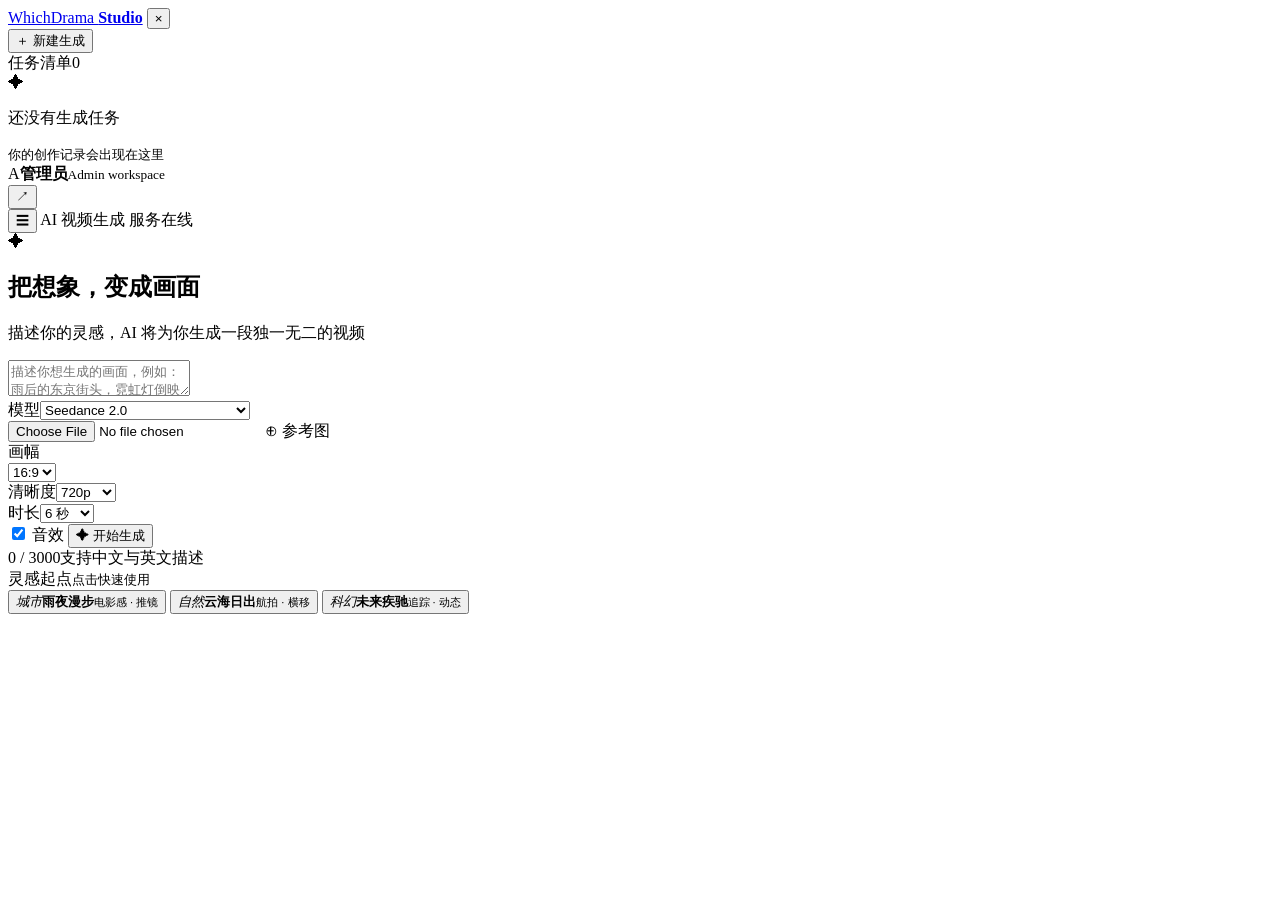
==== src/ai_vedio/web_assets/index.html @ b584de34 "fix: bust cached video UI assets" ====
<!doctype html>
<html lang="zh-CN">
<head>
  <meta charset="utf-8">
  <meta name="viewport" content="width=device-width, initial-scale=1">
  <base href="__BASE_PATH__/">
  <title>AI 视频生成 · WhichDrama Studio</title>
  <link rel="stylesheet" href="./static/app.css?v=wan-v2-20260828">
</head>
<body class="app-page">
  <aside class="sidebar" id="sidebar">
    <header class="sidebar-header">
      <a class="brand" href="./"><span class="brand-mark"><i></i><i></i><i></i></span><span>WhichDrama <b>Studio</b></span></a>
      <button id="sidebar-close" class="icon-button mobile-only" aria-label="关闭任务栏">×</button>
    </header>
    <button class="new-task active" id="new-task"><span>＋</span> 新建生成</button>
    <div class="task-heading"><span>任务清单</span><span id="task-count">0</span></div>
    <div class="task-list" id="task-list">
      <div class="task-empty"><div class="empty-icon">✦</div><p>还没有生成任务</p><small>你的创作记录会出现在这里</small></div>
    </div>
    <footer class="sidebar-footer">
      <div class="account"><span class="avatar">A</span><span><b>管理员</b><small>Admin workspace</small></span></div>
      <button class="icon-button" id="logout" title="退出登录" aria-label="退出登录">↗</button>
    </footer>
  </aside>

  <main class="workspace">
    <header class="topbar">
      <button id="sidebar-open" class="icon-button mobile-only" aria-label="打开任务栏">☰</button>
      <span class="crumb"><i></i> AI 视频生成</span>
      <span class="online"><i></i> 服务在线</span>
    </header>

    <section class="hero" id="composer-view">
      <div class="hero-copy">
        <span class="spark">✦</span>
        <h1>把想象，变成画面</h1>
        <p>描述你的灵感，AI 将为你生成一段独一无二的视频</p>
      </div>
      <form id="generate-form" class="composer">
        <textarea id="prompt" name="prompt" maxlength="3000" placeholder="描述你想生成的画面，例如：雨后的东京街头，霓虹灯倒映在水面上，镜头缓慢向前推进……" required></textarea>
        <div id="reference-preview" class="reference-preview" hidden>
          <img id="reference-image" alt="参考图预览"><span><b id="reference-name"></b><small>参考图片</small></span>
          <button id="remove-reference" type="button" aria-label="移除参考图">×</button>
        </div>
        <div id="reference-guide" class="reference-guide" hidden>
          <span>i</span>
          <p><b>真人参考图需要预先验证</b><small>包含可识别人脸的图片不能直接上传，请先加入 BytePlus 受信任素材库；普通物品、场景或插画可直接使用。</small></p>
        </div>
        <div class="composer-bar">
          <div class="control-group model-control"><span class="control-label">模型</span><select name="model" id="model" aria-label="生成模型">
            <optgroup label="自建云 GPU">
              <option value="pinkcherry-ltx-2.3-v1.8">自建 · PinkCherry LTX 2.3</option>
              <option value="wan-2.2-a14b-adult-v2" __WAN_V2_OPTION_STATE__>自建 V2 · Wan 2.2 成人 LoRA</option>
            </optgroup>
            <optgroup label="BytePlus Seedance">
            <option value="seedance-2.5">Seedance 2.5</option>
            <option value="seedance-2-mini">Seedance 2.0 Mini</option>
            <option value="seedance-2-fast">Seedance 2.0 Fast</option>
            <option value="seedance-2.0" selected>Seedance 2.0</option>
            </optgroup>
          </select></div>
          <label id="reference-control" class="upload-button" title="添加参考图片">
            <input id="reference" name="reference" type="file" accept="image/jpeg,image/png,image/webp,image/gif,image/heic">
            <span>⊕</span> 参考图
          </label>
          <div class="divider"></div>
          <div class="control-group">
            <span class="control-label">画幅</span>
            <div class="select-wrap"><span id="ratio-icon" class="ratio-icon landscape"></span><select name="ratio" id="ratio"><option>16:9</option><option>9:16</option><option>1:1</option><option>4:3</option><option>3:4</option><option>21:9</option></select></div>
          </div>
          <div class="control-group"><span class="control-label">清晰度</span><select id="resolution" name="resolution"><option>480p</option><option selected>720p</option><option>1080p</option></select></div>
          <div class="control-group"><span class="control-label">时长</span><select id="duration" name="duration"><option value="4">4 秒</option><option value="5">5 秒</option><option value="6" selected>6 秒</option><option value="8">8 秒</option><option value="10">10 秒</option><option value="12">12 秒</option><option value="15">15 秒</option></select></div>
          <label id="audio-control" class="audio-toggle"><input id="generate-audio" type="checkbox" name="generate_audio" checked><span></span> 音效</label>
          <button id="submit-button" class="generate-button" type="submit"><span>✦</span> 开始生成</button>
        </div>
        <p id="model-hint" class="model-hint" hidden><b>独立云 GPU 链路</b></p>
        <div class="composer-meta"><span id="char-count">0 / 3000</span><span>支持中文与英文描述</span></div>
      </form>

      <div class="inspiration">
        <div class="section-title"><span>灵感起点</span><small>点击快速使用</small></div>
        <div class="prompt-cards">
          <button type="button" data-prompt="雨后的东京街头，霓虹灯倒映在湿润的路面上，一位撑着透明雨伞的女孩从镜头前走过，电影感，镜头缓慢向前推进">
            <span class="card-art night"><i>城市</i></span><b>雨夜漫步</b><small>电影感 · 推镜</small>
          </button>
          <button type="button" data-prompt="清晨的云海之上，金色阳光从群山间升起，薄雾流动，航拍镜头缓慢横移，宁静而壮阔">
            <span class="card-art sunrise"><i>自然</i></span><b>云海日出</b><small>航拍 · 横移</small>
          </button>
          <button type="button" data-prompt="未来感银色跑车穿过赛博朋克城市，蓝紫色光线在车身流动，低机位追踪镜头，速度感强烈">
            <span class="card-art future"><i>科幻</i></span><b>未来疾驰</b><small>追踪 · 动态</small>
          </button>
        </div>
      </div>
    </section>

    <section class="detail-view" id="detail-view" hidden>
      <button class="back-button" id="back-button">← 返回创作</button>
      <div class="result-card">
        <div class="result-video" id="result-video"><div class="result-placeholder"><span class="loader"></span><b>正在创作中</b><small>通常需要几分钟，请稍候</small></div></div>
        <div class="result-info"><span id="detail-status" class="status-pill">生成中</span><h2 id="detail-title"></h2><div id="detail-meta" class="detail-meta"></div><div id="quality-vote" class="quality-vote" hidden><span>这个模型的成片质量如何？</span><button type="button" data-vote="up">👍 好</button><button type="button" data-vote="down">👎 差</button></div><p id="detail-error" class="form-error"></p></div>
      </div>
    </section>
    <div id="toast" class="toast" role="status"></div>
  </main>
  <div id="sidebar-scrim" class="sidebar-scrim"></div>
  <div id="error-dialog" class="dialog-backdrop" hidden>
    <section class="error-dialog" role="alertdialog" aria-labelledby="error-title" aria-describedby="error-message">
      <button id="error-close" class="dialog-close" type="button" aria-label="关闭">×</button>
      <span class="dialog-icon">!</span>
      <p class="eyebrow dark">生成未开始</p>
      <h2 id="error-title">请求未通过</h2>
      <p id="error-message" class="dialog-message"></p>
      <div class="error-code"><span>错误代码</span><code id="error-code"></code></div>
      <div class="guidance-box"><b>建议这样处理</b><ol id="error-guidance"></ol></div>
      <details id="error-technical"><summary>查看技术详情</summary><p id="error-upstream"></p></details>
      <button id="error-confirm" class="primary-button" type="button">我知道了</button>
    </section>
  </div>
  <script src="./static/app.js?v=wan-v2-20260828" defer></script>
</body>
</html>
---- src/ai_vedio/web_assets/static/app.css ----
@import url('https://fonts.googleapis.com/css2?family=DM+Sans:wght@400;500;600;700&family=Noto+Sans+SC:wght@400;500;600;700&display=swap');
:root{--ink:#171717;--muted:#777570;--line:#e8e6e1;--paper:#fbfaf8;--panel:#f4f2ee;--accent:#ff5b36;--purple:#6757dd;--green:#4d9a72;--shadow:0 18px 50px rgba(43,37,29,.08)}
*{box-sizing:border-box}html,body{margin:0;min-height:100%;font-family:'DM Sans','Noto Sans SC',sans-serif;color:var(--ink);background:var(--paper)}button,input,textarea,select{font:inherit}button{color:inherit}.mobile-only{display:none!important}
.brand{display:flex;align-items:center;gap:10px;text-decoration:none;color:var(--ink);font-size:18px;letter-spacing:-.4px}.brand b{font-weight:500;color:#8e8b84}.brand-mark{display:flex;align-items:end;gap:2px;width:22px;height:22px;padding:4px;border:1.5px solid currentColor;border-radius:7px}.brand-mark i{width:3px;background:currentColor;border-radius:2px}.brand-mark i:nth-child(1){height:6px}.brand-mark i:nth-child(2){height:11px}.brand-mark i:nth-child(3){height:8px}
/* Login */
.login-page{background:#ece9e3;padding:18px;min-height:100vh}.login-shell{min-height:calc(100vh - 36px);display:grid;grid-template-columns:minmax(420px,1.08fr) minmax(420px,.92fr);overflow:hidden;border-radius:24px;background:white;box-shadow:0 28px 90px rgba(42,36,28,.12)}.login-visual{position:relative;overflow:hidden;padding:42px;color:white;background:radial-gradient(circle at 72% 28%,rgba(255,142,85,.34),transparent 22%),radial-gradient(circle at 20% 85%,rgba(100,74,225,.32),transparent 25%),linear-gradient(145deg,#17152e 0%,#27203c 52%,#472a3a 100%)}.brand-light{color:white}.brand-light b{color:rgba(255,255,255,.55)}.login-copy{position:absolute;left:9%;top:46%;transform:translateY(-50%);max-width:550px;z-index:2}.eyebrow{font-size:11px;letter-spacing:2.4px;font-weight:700;color:#ff8c6f;margin:0 0 22px}.eyebrow.dark{color:var(--purple);margin-bottom:14px}.login-copy h1{font-size:clamp(46px,5vw,82px);line-height:1.09;letter-spacing:-3px;margin:0 0 28px;font-weight:600}.login-copy>p:last-child{max-width:470px;color:rgba(255,255,255,.62);font-size:16px;line-height:1.8}.film-strip{display:flex;gap:18px;position:absolute;width:105%;left:-2%;bottom:0;transform:translateY(46%) rotate(-7deg);opacity:.62}.film-strip span{height:220px;flex:1;border:10px solid rgba(255,255,255,.08);background:linear-gradient(135deg,rgba(255,255,255,.11),rgba(255,117,73,.1));border-radius:12px}.login-panel{display:grid;place-items:center;padding:8%}.login-form{width:min(390px,100%)}.login-form h2{font-size:38px;letter-spacing:-1.5px;margin:0 0 10px}.muted{color:var(--muted);margin:0 0 42px}.login-form label{display:grid;gap:10px;font-size:13px;font-weight:600;margin:0 0 20px}.login-form input{height:54px;border:1px solid var(--line);border-radius:12px;padding:0 16px;outline:0;background:#fcfbfa;transition:.2s}.login-form input:focus{border-color:#8c7ff0;box-shadow:0 0 0 4px rgba(103,87,221,.09);background:white}.form-error{min-height:20px;color:#cb3c34;font-size:13px}.primary-button{width:100%;height:56px;border:0;border-radius:13px;background:var(--ink);color:white;font-weight:600;cursor:pointer;display:flex;align-items:center;justify-content:center;gap:10px;transition:.2s}.primary-button:hover{transform:translateY(-1px);background:#2c2b29}.primary-button:disabled{opacity:.55}.primary-button span{color:#ff8c6f}.secure-note{text-align:center;color:#aaa6a0;font-size:12px;margin-top:22px}.mobile-brand{display:none}
/* Application shell */
.app-page{height:100vh;overflow:hidden;background:var(--paper)}.sidebar{position:fixed;inset:0 auto 0 0;width:292px;background:#f1f0ed;border-right:1px solid var(--line);display:flex;flex-direction:column;z-index:20}.sidebar-header{height:76px;display:flex;align-items:center;justify-content:space-between;padding:0 22px}.new-task{margin:8px 16px 27px;height:48px;border:1px solid #dedbd5;border-radius:12px;background:#fff;display:flex;align-items:center;gap:10px;padding:0 16px;cursor:pointer;font-weight:600;box-shadow:0 4px 14px rgba(0,0,0,.025)}.new-task.active{border-color:#d9d5ff;color:#5142c7;background:#f8f7ff}.new-task span{font-size:22px;font-weight:300}.task-heading{display:flex;justify-content:space-between;padding:0 21px 12px;color:#8d8982;font-size:11px;text-transform:uppercase;letter-spacing:1.2px;font-weight:700}.task-heading span:last-child{background:#e2dfd9;border-radius:20px;padding:1px 7px}.task-list{overflow-y:auto;flex:1;padding:0 9px}.task-empty{text-align:center;color:#9d9992;padding:70px 10px}.empty-icon{width:40px;height:40px;border-radius:13px;background:#e8e5df;display:grid;place-items:center;margin:0 auto 13px;color:#9c96bb}.task-empty p{font-size:13px;margin:0 0 6px;color:#74716c}.task-empty small{font-size:11px}.task-item{width:100%;border:0;border-radius:12px;padding:9px;display:grid;grid-template-columns:44px 1fr auto;gap:10px;text-align:left;background:transparent;cursor:pointer;align-items:center;margin-bottom:3px}.task-item:hover,.task-item.selected{background:#fff}.task-item.selected{box-shadow:0 3px 12px rgba(39,34,28,.05)}.task-thumb{width:44px;height:44px;border-radius:9px;display:grid;place-items:center;background:linear-gradient(135deg,#dbd4ff,#998fea);color:white}.task-thumb.success{background:linear-gradient(135deg,#8074df,#292249)}.task-thumb.failed{background:#eadbd7}.task-copy{min-width:0}.task-copy b{display:block;font-size:12px;font-weight:600;white-space:nowrap;overflow:hidden;text-overflow:ellipsis;margin-bottom:5px}.task-copy small{display:block;color:#a09c95;font-size:10px;white-space:nowrap}.task-status{font-size:9px;border-radius:20px;padding:3px 6px;color:#7a746f;background:#e7e3dd}.task-status.running{color:#5d4fcc;background:#ebe8ff}.task-status.success{color:#34815c;background:#e0f2e8}.task-status.failed{color:#a44842;background:#f7e3e1}.mini-loader{width:13px;height:13px;border:2px solid rgba(255,255,255,.4);border-top-color:white;border-radius:50%;animation:spin .8s linear infinite}.sidebar-footer{height:76px;border-top:1px solid #dedbd6;display:flex;align-items:center;justify-content:space-between;padding:0 18px}.account{display:flex;gap:10px;align-items:center}.avatar{width:34px;height:34px;border-radius:50%;display:grid;place-items:center;background:#27262b;color:white;font-size:12px}.account b,.account small{display:block}.account b{font-size:12px}.account small{font-size:9px;color:#9b9891;margin-top:2px}.icon-button{border:0;background:transparent;color:#8e8a83;font-size:19px;cursor:pointer;padding:7px}.workspace{margin-left:292px;height:100vh;overflow-y:auto}.topbar{height:68px;display:flex;align-items:center;justify-content:space-between;padding:0 34px;border-bottom:1px solid rgba(232,230,225,.8)}.crumb{font-size:12px;color:#625e58}.crumb i,.online i{width:6px;height:6px;border-radius:50%;display:inline-block;margin-right:8px}.crumb i{background:var(--purple)}.online{font-size:10px;color:#8b8882}.online i{background:#53a678;box-shadow:0 0 0 3px #e5f3ea}.hero{max-width:1050px;margin:0 auto;padding:9.5vh 40px 70px}.hero-copy{text-align:center;margin-bottom:39px}.spark{display:grid;place-items:center;width:38px;height:38px;margin:0 auto 18px;border-radius:13px;background:#ebe8ff;color:#6e5ed9}.hero-copy h1{font-size:40px;letter-spacing:-1.8px;margin:0 0 12px;font-weight:600}.hero-copy p{color:#8d8983;margin:0;font-size:14px}.composer{background:white;border:1px solid #dedbd5;border-radius:18px;box-shadow:var(--shadow);padding:21px 21px 13px}.composer textarea{width:100%;height:116px;border:0;outline:0;resize:none;font-size:15px;line-height:1.75;padding:4px 4px;color:#292724}.composer textarea::placeholder{color:#aaa7a1}.reference-preview{height:62px;border:1px solid #e4e0da;border-radius:11px;align-items:center;gap:10px;padding:6px 9px;margin:0 0 13px;background:#faf9f7}.reference-preview:not([hidden]){display:flex}.reference-preview img{width:48px;height:48px;border-radius:7px;object-fit:cover}.reference-preview span{flex:1;min-width:0}.reference-preview b,.reference-preview small{display:block}.reference-preview b{font-size:11px;white-space:nowrap;overflow:hidden;text-overflow:ellipsis}.reference-preview small{font-size:9px;color:#aaa69e;margin-top:4px}.reference-preview button{border:0;background:transparent;font-size:19px;color:#999;cursor:pointer}.composer-bar{border-top:1px solid #efede9;padding-top:13px;display:flex;align-items:center;gap:11px}.upload-button{height:36px;border:1px solid #e1ded8;border-radius:9px;padding:0 10px;display:flex;align-items:center;gap:6px;font-size:11px;font-weight:600;cursor:pointer;background:#faf9f7;white-space:nowrap}.upload-button input{display:none}.upload-button span{font-size:17px;font-weight:300}.divider{height:22px;width:1px;background:#e6e3de}.control-group{display:flex;align-items:center;gap:5px;white-space:nowrap}.control-label{font-size:9px;color:#aaa6a0;display:none}.control-group select,.select-wrap select{appearance:none;border:0;background:#f3f1ed;border-radius:8px;height:35px;padding:0 25px 0 9px;font-size:11px;outline:0;cursor:pointer;background-image:linear-gradient(45deg,transparent 50%,#8d8982 50%),linear-gradient(135deg,#8d8982 50%,transparent 50%);background-position:calc(100% - 11px) 15px,calc(100% - 8px) 15px;background-size:3px 3px,3px 3px;background-repeat:no-repeat}.select-wrap{display:flex;align-items:center;background:#f3f1ed;border-radius:8px;padding-left:9px}.select-wrap select{padding-left:6px}.ratio-icon{display:block;border:1.5px solid #88847e;border-radius:2px;width:13px;height:9px}.ratio-icon.portrait{width:8px;height:13px}.ratio-icon.square{width:10px;height:10px}.audio-toggle{font-size:10px;color:#74716c;display:flex;align-items:center;gap:5px;cursor:pointer;white-space:nowrap}.audio-toggle input{display:none}.audio-toggle span{width:23px;height:14px;border-radius:20px;background:#d9d6d0;position:relative;transition:.2s}.audio-toggle span:after{content:'';position:absolute;width:10px;height:10px;border-radius:50%;background:white;top:2px;left:2px;transition:.2s}.audio-toggle input:checked+span{background:#6c5bd7}.audio-toggle input:checked+span:after{left:11px}.generate-button{margin-left:auto;border:0;border-radius:10px;background:#242326;color:white;height:40px;padding:0 17px;font-size:11px;font-weight:600;display:flex;align-items:center;gap:7px;cursor:pointer;white-space:nowrap}.generate-button span{color:#9f91ff}.generate-button:disabled{opacity:.5}.composer-meta{display:flex;justify-content:space-between;font-size:9px;color:#bbb7b0;padding:10px 3px 0}.inspiration{margin-top:52px}.section-title{display:flex;justify-content:space-between;align-items:end;margin-bottom:15px}.section-title span{font-size:13px;font-weight:600}.section-title small{font-size:10px;color:#aaa69f}.prompt-cards{display:grid;grid-template-columns:repeat(3,1fr);gap:14px}.prompt-cards button{border:0;background:white;border-radius:13px;padding:8px 8px 12px;text-align:left;cursor:pointer;box-shadow:0 2px 12px rgba(42,37,30,.05);transition:.2s}.prompt-cards button:hover{transform:translateY(-3px);box-shadow:0 10px 26px rgba(42,37,30,.09)}.card-art{height:106px;border-radius:9px;display:flex;align-items:end;padding:9px;overflow:hidden;position:relative}.card-art:before,.card-art:after{content:'';position:absolute}.card-art i{font-style:normal;font-size:8px;color:white;background:rgba(20,20,20,.32);backdrop-filter:blur(5px);padding:3px 7px;border-radius:20px;z-index:2}.card-art.night{background:radial-gradient(circle at 70% 30%,#ee6372 0 2%,transparent 3%),linear-gradient(160deg,#23223f,#403b70 48%,#db6b71)}.card-art.night:before{width:130%;height:3px;background:#ff8574;transform:rotate(-20deg);top:55%;left:-15%;box-shadow:0 15px 0 #604eac,0 -18px 0 #7a639a}.card-art.sunrise{background:radial-gradient(circle at 67% 33%,#fff7bd 0 4%,#ffb069 5%,transparent 22%),linear-gradient(#a7c1d5,#f4ad7c 56%,#706b75)}.card-art.sunrise:before{width:130%;height:60px;border-radius:50%;background:#4f5263;left:-30%;bottom:-35px;box-shadow:80px -8px 0 #676878,160px 5px 0 #3f4354}.card-art.future{background:radial-gradient(ellipse at 50% 70%,#f7b36a 0 5%,transparent 27%),linear-gradient(150deg,#1e1d38,#5a315d 62%,#bf5e63)}.card-art.future:before{width:55%;height:30%;left:24%;bottom:18%;border-radius:70% 40% 20% 20%;background:linear-gradient(160deg,#a5a2bd,#28283a);box-shadow:0 9px 15px #1d1526}.prompt-cards b,.prompt-cards small{display:block;padding:0 5px}.prompt-cards b{font-size:11px;margin-top:10px}.prompt-cards small{font-size:9px;color:#aaa69f;margin-top:4px}
.model-control select{min-width:130px;font-weight:600;color:#5142c7;background-color:#f3f1ff}.reference-guide{display:flex;align-items:flex-start;gap:9px;background:#f7f5ff;border:1px solid #e5e0ff;border-radius:10px;padding:9px 11px;margin:0 0 13px;color:#6558b8}.reference-guide[hidden]{display:none}.reference-guide>span{width:17px;height:17px;border-radius:50%;display:grid;place-items:center;background:#6c5bd7;color:white;font-size:10px;font-weight:700;flex:0 0 auto}.reference-guide p{margin:0}.reference-guide b,.reference-guide small{display:block}.reference-guide b{font-size:10px;margin-bottom:3px}.reference-guide small{font-size:9px;line-height:1.55;color:#8a84aa}
.model-hint{margin:10px 3px 0;padding:8px 10px;border-radius:8px;background:#f3f1ff;color:#7468b8;font-size:9px}.model-hint[hidden]{display:none}.upload-button.disabled,.audio-toggle:has(input:disabled){opacity:.42;cursor:not-allowed}
/* Result */
.detail-view{max-width:1050px;margin:0 auto;padding:45px 40px 80px}.back-button{border:0;background:transparent;color:#77736d;font-size:12px;cursor:pointer;margin-bottom:22px}.result-card{display:grid;grid-template-columns:minmax(0,1.4fr) minmax(260px,.6fr);background:white;border:1px solid var(--line);border-radius:18px;overflow:hidden;min-height:520px;box-shadow:var(--shadow)}.result-video{background:#19191c;display:grid;place-items:center;position:relative;min-height:480px}.result-video video{width:100%;height:100%;max-height:650px;object-fit:contain}.result-placeholder{display:flex;flex-direction:column;align-items:center;color:white}.result-placeholder b{font-size:15px;margin:22px 0 7px}.result-placeholder small{color:#88878b;font-size:11px}.loader{width:42px;height:42px;border:3px solid rgba(255,255,255,.15);border-top-color:#9c8ffc;border-radius:50%;animation:spin 1s linear infinite}.failed-mark>span{width:42px;height:42px;border:1px solid #984d48;color:#e67a70;border-radius:50%;display:grid;place-items:center}.download-link{position:absolute;right:16px;bottom:16px;background:rgba(255,255,255,.93);color:#222;text-decoration:none;border-radius:9px;padding:8px 11px;font-size:10px}.result-info{padding:34px 28px}.status-pill{font-size:10px;color:#5d4fcc;background:#ebe8ff;padding:5px 9px;border-radius:20px}.status-pill.success{color:#34815c;background:#e0f2e8}.status-pill.failed{color:#a44842;background:#f7e3e1}.result-info h2{font-size:19px;line-height:1.6;margin:22px 0;color:#302e2a}.detail-meta{display:flex;gap:6px;flex-wrap:wrap}.detail-meta span{background:#f2f0ec;color:#807c75;border-radius:6px;padding:5px 8px;font-size:10px}.toast{position:fixed;left:calc(50% + 146px);bottom:30px;transform:translate(-50%,20px);background:#242326;color:white;border-radius:10px;padding:11px 16px;font-size:11px;opacity:0;pointer-events:none;transition:.25s;z-index:50;box-shadow:0 10px 30px rgba(0,0,0,.18)}.toast.show{opacity:1;transform:translate(-50%,0)}.toast.error{background:#a9433b}.sidebar-scrim{display:none}@keyframes spin{to{transform:rotate(360deg)}}
.dialog-backdrop{position:fixed;inset:0;background:rgba(24,22,20,.38);backdrop-filter:blur(4px);z-index:80;display:grid;place-items:center;padding:20px}.dialog-backdrop[hidden]{display:none}.error-dialog{width:min(470px,100%);background:white;border-radius:20px;padding:30px;box-shadow:0 28px 90px rgba(20,18,16,.25);position:relative}.dialog-close{position:absolute;right:17px;top:14px;border:0;background:transparent;color:#9a9690;font-size:24px;cursor:pointer}.dialog-icon{width:42px;height:42px;border-radius:14px;background:#f8e8e5;color:#b4483e;display:grid;place-items:center;font-size:20px;font-weight:700;margin-bottom:19px}.error-dialog .eyebrow{margin-bottom:8px;color:#b4483e}.error-dialog h2{font-size:25px;letter-spacing:-.7px;margin:0 0 10px}.dialog-message{color:#5e5a54;font-size:13px;line-height:1.65;margin:0 0 16px}.error-code{display:flex;justify-content:space-between;align-items:center;background:#f6f4f1;border-radius:8px;padding:8px 11px;font-size:10px;color:#96918a}.error-code code{color:#6a625b;font-size:10px;max-width:65%;overflow:hidden;text-overflow:ellipsis}.guidance-box{background:#fff8ed;border:1px solid #f2e2c7;border-radius:11px;padding:13px 15px;margin:16px 0}.guidance-box>b{font-size:11px;color:#795d31}.guidance-box ol{padding-left:18px;margin:8px 0 0}.guidance-box li{font-size:11px;line-height:1.7;color:#6f6659}.error-dialog details{font-size:10px;color:#96918a;margin:0 0 18px}.error-dialog summary{cursor:pointer}.error-dialog details p{word-break:break-word;line-height:1.55;background:#f7f6f4;padding:9px;border-radius:7px}.error-dialog .primary-button{height:46px}
.quality-vote{margin-top:22px;padding-top:18px;border-top:1px solid var(--line);display:flex;align-items:center;gap:7px;flex-wrap:wrap}.quality-vote[hidden]{display:none}.quality-vote span{width:100%;font-size:11px;color:#77736d;margin-bottom:3px}.quality-vote button{border:1px solid #e1ded8;background:#faf9f7;border-radius:8px;padding:7px 11px;font-size:10px;cursor:pointer}.quality-vote button.selected{border-color:#7b6de0;background:#f0edff;color:#5142c7}
@media(max-width:900px){.mobile-only{display:block!important}.sidebar{transform:translateX(-100%);transition:.25s;width:292px;box-shadow:15px 0 40px rgba(0,0,0,.12)}.sidebar.open{transform:none}.sidebar-scrim{display:block;position:fixed;inset:0;background:rgba(20,19,18,.25);opacity:0;pointer-events:none;transition:.2s;z-index:15}.sidebar-scrim.open{opacity:1;pointer-events:auto}.workspace{margin-left:0}.topbar{padding:0 18px}.topbar .mobile-only{margin-right:12px}.crumb{margin-right:auto}.hero{padding:7vh 22px 50px}.composer-bar{flex-wrap:wrap}.generate-button{width:100%;justify-content:center;margin:4px 0 0}.toast{left:50%}.result-card{grid-template-columns:1fr}.result-info{order:-1}.login-shell{grid-template-columns:1fr}.login-visual{display:none}.login-panel{min-height:calc(100vh - 36px)}.mobile-brand{display:block;margin-bottom:70px;font-size:18px}.mobile-brand b{font-weight:500;color:#999}}
@media(max-width:600px){.hero-copy h1{font-size:28px;line-height:1.25;letter-spacing:-1px;word-break:keep-all}.hero-copy p{font-size:12px}.hero{padding-left:14px;padding-right:14px}.composer{padding:16px 14px 11px}.composer textarea{height:135px}.divider,.audio-toggle{display:none}.control-group{flex:1}.control-group select,.select-wrap{width:100%}.select-wrap select{width:100%}.prompt-cards{grid-template-columns:1fr}.card-art{height:130px}.inspiration{margin-top:35px}.detail-view{padding:25px 14px 60px}.result-card{min-height:0}.result-video{min-height:360px}.login-page{padding:0}.login-shell{min-height:100vh;border-radius:0}.login-panel{padding:30px}.login-form h2{font-size:32px}}
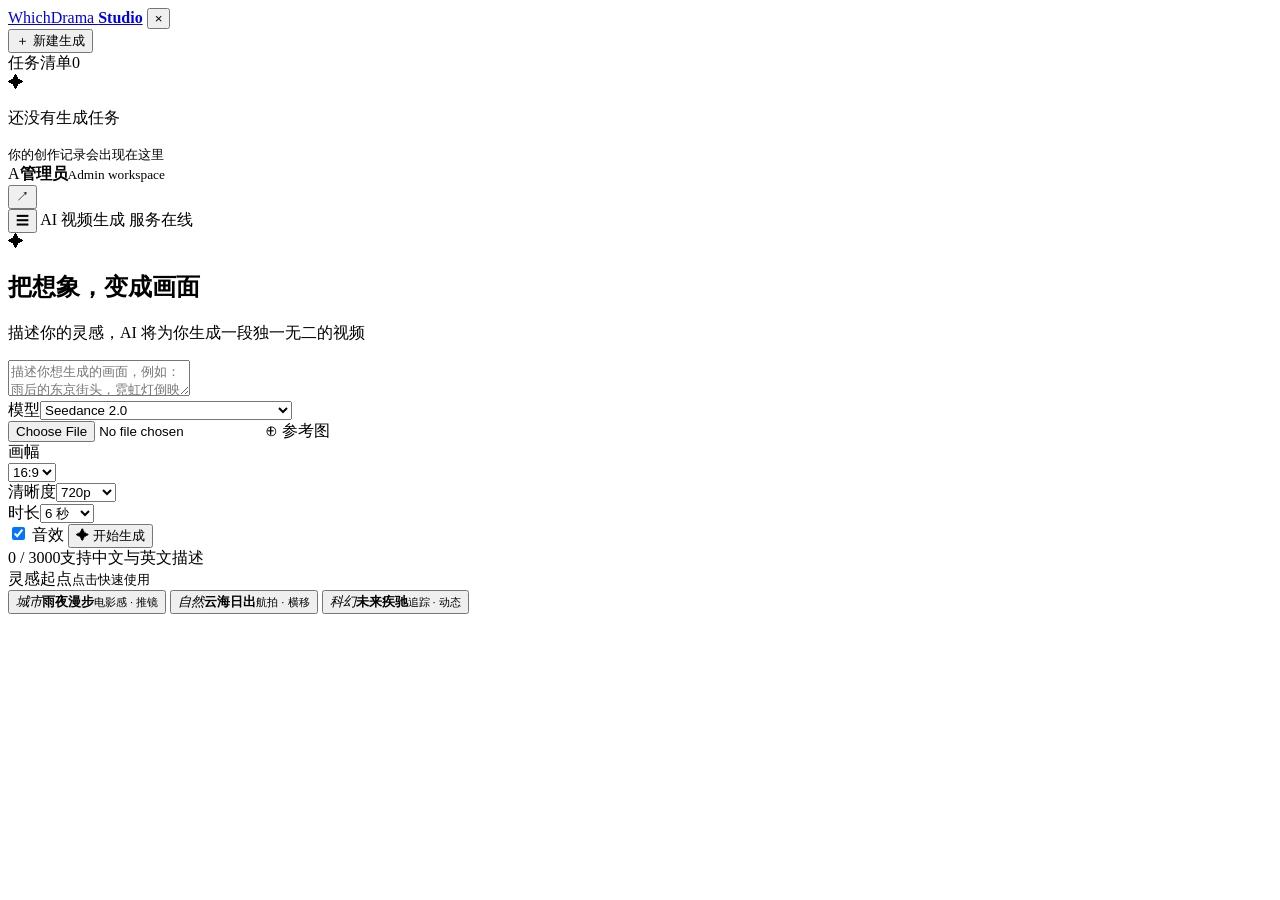
==== commit 96fba7e6: "Add the MiniMax H3 + PinkCherry main line Blind-eval and ecosystem data put MiniMax H3 first among o" ====
--- a/src/ai_vedio/web_assets/index.html
+++ b/src/ai_vedio/web_assets/index.html
@@ -5,7 +5,7 @@
   <meta name="viewport" content="width=device-width, initial-scale=1">
   <base href="__BASE_PATH__/">
   <title>AI 视频生成 · WhichDrama Studio</title>
-  <link rel="stylesheet" href="./static/app.css?v=wan-v2-20260828">
+  <link rel="stylesheet" href="./static/app.css?v=wan-av-v3-20260828">
 </head>
 <body class="app-page">
   <aside class="sidebar" id="sidebar">
@@ -51,6 +51,7 @@
           <div class="control-group model-control"><span class="control-label">模型</span><select name="model" id="model" aria-label="生成模型">
             <optgroup label="自建云 GPU">
               <option value="pinkcherry-ltx-2.3-v1.8">自建 · PinkCherry LTX 2.3</option>
+              <option value="minimax-h3-pinkcherry" __H3_OPTION_STATE__>自建主线 · MiniMax H3 + PinkCherry</option>
               <option value="wan-2.2-a14b-adult-v2" __WAN_V2_OPTION_STATE__>自建 V2 · Wan 2.2 成人 LoRA</option>
             </optgroup>
             <optgroup label="BytePlus Seedance">
@@ -69,7 +70,7 @@
             <span class="control-label">画幅</span>
             <div class="select-wrap"><span id="ratio-icon" class="ratio-icon landscape"></span><select name="ratio" id="ratio"><option>16:9</option><option>9:16</option><option>1:1</option><option>4:3</option><option>3:4</option><option>21:9</option></select></div>
           </div>
-          <div class="control-group"><span class="control-label">清晰度</span><select id="resolution" name="resolution"><option>480p</option><option selected>720p</option><option>1080p</option></select></div>
+          <div class="control-group"><span class="control-label">清晰度</span><select id="resolution" name="resolution"><option>480p</option><option selected>720p</option><option>768p</option><option>1080p</option></select></div>
           <div class="control-group"><span class="control-label">时长</span><select id="duration" name="duration"><option value="4">4 秒</option><option value="5">5 秒</option><option value="6" selected>6 秒</option><option value="8">8 秒</option><option value="10">10 秒</option><option value="12">12 秒</option><option value="15">15 秒</option></select></div>
           <label id="audio-control" class="audio-toggle"><input id="generate-audio" type="checkbox" name="generate_audio" checked><span></span> 音效</label>
           <button id="submit-button" class="generate-button" type="submit"><span>✦</span> 开始生成</button>
@@ -117,6 +118,6 @@
       <button id="error-confirm" class="primary-button" type="button">我知道了</button>
     </section>
   </div>
-  <script src="./static/app.js?v=wan-v2-20260828" defer></script>
+  <script src="./static/app.js?v=wan-av-v3-20260828" defer></script>
 </body>
 </html>
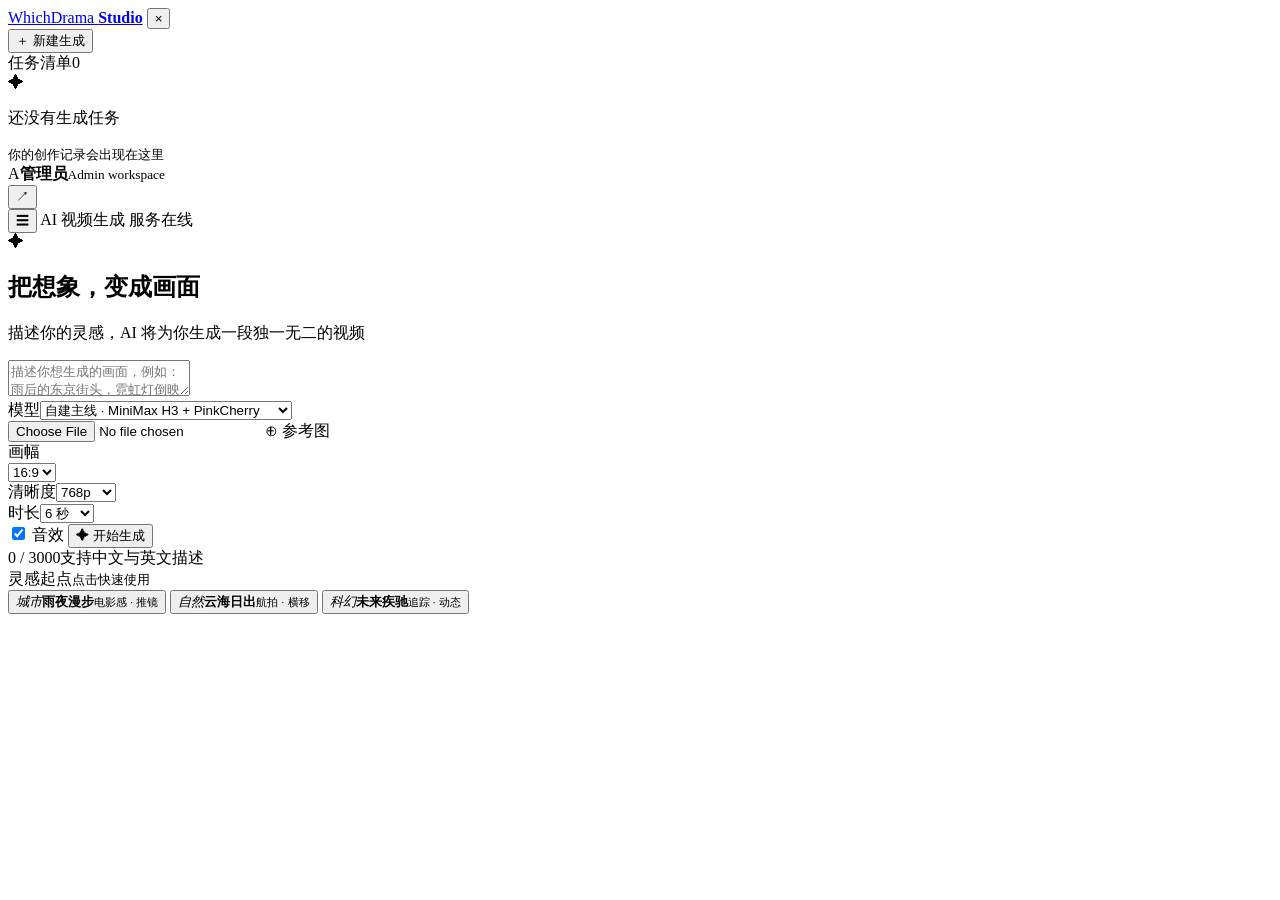
==== commit 0b56cb94: "Take Wan, LTX and Seedance off the menu: only the two MiniMax H3 lanes stay User decision on 2026-10" ====
--- a/src/ai_vedio/web_assets/index.html
+++ b/src/ai_vedio/web_assets/index.html
@@ -50,15 +50,8 @@
         <div class="composer-bar">
           <div class="control-group model-control"><span class="control-label">模型</span><select name="model" id="model" aria-label="生成模型">
             <optgroup label="自建云 GPU">
-              <option value="pinkcherry-ltx-2.3-v1.8">自建 · PinkCherry LTX 2.3</option>
-              <option value="minimax-h3-pinkcherry" __H3_OPTION_STATE__>自建主线 · MiniMax H3 + PinkCherry</option>
-              <option value="wan-2.2-a14b-adult-v2" __WAN_V2_OPTION_STATE__>自建 V2 · Wan 2.2 成人 LoRA</option>
-            </optgroup>
-            <optgroup label="BytePlus Seedance">
-            <option value="seedance-2.5">Seedance 2.5</option>
-            <option value="seedance-2-mini">Seedance 2.0 Mini</option>
-            <option value="seedance-2-fast">Seedance 2.0 Fast</option>
-            <option value="seedance-2.0" selected>Seedance 2.0</option>
+              <option value="minimax-h3-pinkcherry" selected __H3_OPTION_STATE__>自建主线 · MiniMax H3 + PinkCherry</option>
+              <option value="minimax-h3-10eros" __EROS_OPTION_STATE__>自建 · MiniMax H3 + 10Eros Max</option>
             </optgroup>
           </select></div>
           <label id="reference-control" class="upload-button" title="添加参考图片">
@@ -70,7 +63,7 @@
             <span class="control-label">画幅</span>
             <div class="select-wrap"><span id="ratio-icon" class="ratio-icon landscape"></span><select name="ratio" id="ratio"><option>16:9</option><option>9:16</option><option>1:1</option><option>4:3</option><option>3:4</option><option>21:9</option></select></div>
           </div>
-          <div class="control-group"><span class="control-label">清晰度</span><select id="resolution" name="resolution"><option>480p</option><option selected>720p</option><option>768p</option><option>1080p</option></select></div>
+          <div class="control-group"><span class="control-label">清晰度</span><select id="resolution" name="resolution"><option>480p</option><option>720p</option><option selected>768p</option><option>1080p</option></select></div>
           <div class="control-group"><span class="control-label">时长</span><select id="duration" name="duration"><option value="4">4 秒</option><option value="5">5 秒</option><option value="6" selected>6 秒</option><option value="8">8 秒</option><option value="10">10 秒</option><option value="12">12 秒</option><option value="15">15 秒</option></select></div>
           <label id="audio-control" class="audio-toggle"><input id="generate-audio" type="checkbox" name="generate_audio" checked><span></span> 音效</label>
           <button id="submit-button" class="generate-button" type="submit"><span>✦</span> 开始生成</button>
